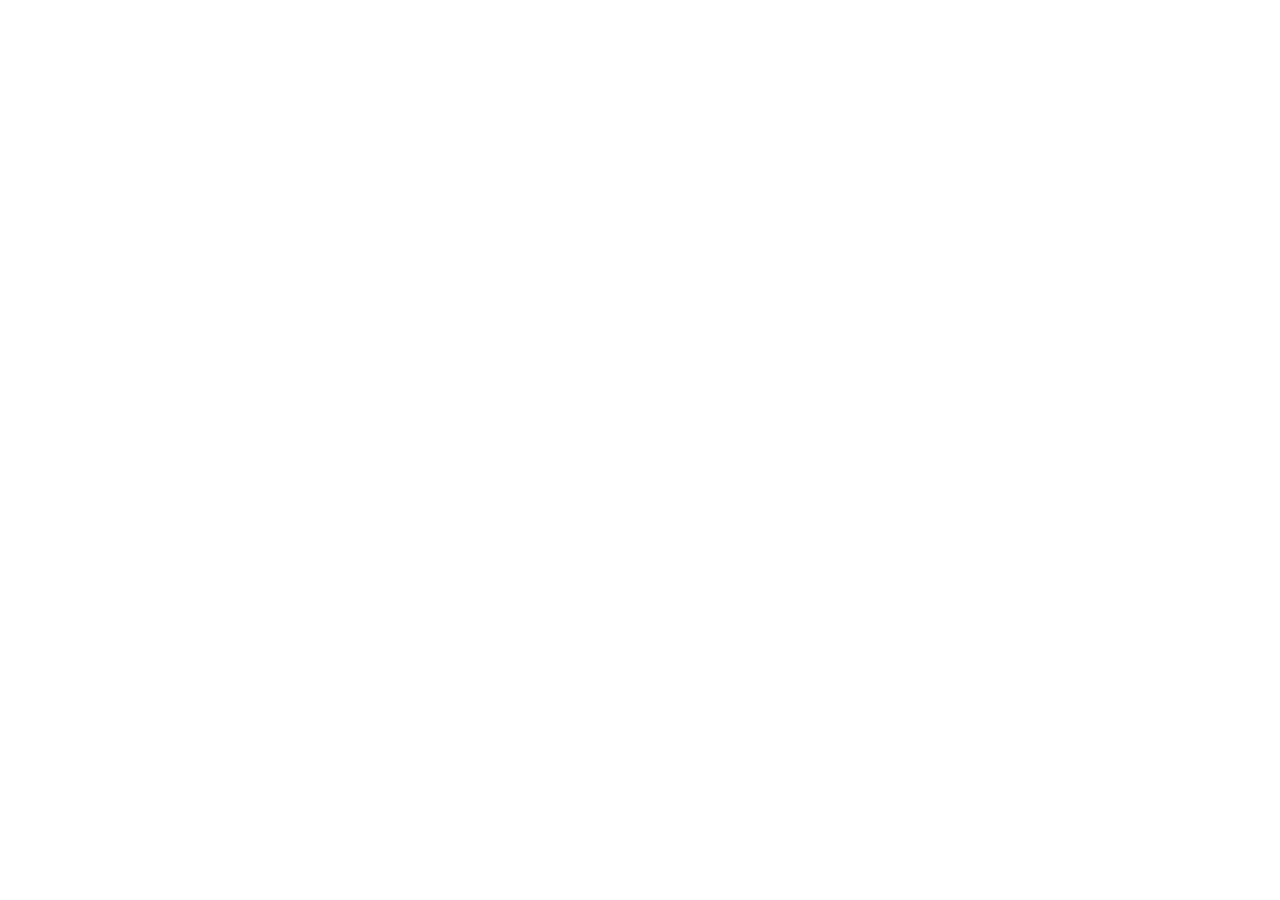
==== templates/advanced.html @ 16dd7d4b "first commit for AWS" ====
<!DOCTYPE html>
<html lang="en" xmlns="http://www.w3.org/1999/html" xmlns="http://www.w3.org/1999/html">
<head>
    <meta charset=utf-8>

    <!--<link rel="stylesheet" href="/static/news/news_visual.css"></link>-->
    <link rel="stylesheet" href="/static/bootstrap/css/bootstrap.css"></link>

    <script src="http://code.jquery.com/jquery.min.js"></script>
    <script src="http://d3js.org/d3.v3.min.js"></script>



<body>
<article>
    <script src="/static/news/NewsVisual_backup.js"></script>

</article>
</body>
</head>
</html>
---- static/news/news_visual.css ----
body {
    margin: 0;
    font-family: "Helvetica Neue", Helvetica, Arial, sans-serif;
    font-size: 14px;
    line-height: 20px;
    color: #333333;
    background-color: #ffffff;
}

h1 {

    margin: 8px 0 0 8px;
    font-family: inherit;
    font-weight: bold;
    line-height: 20px;
    color: inherit;
    text-rendering: optimizelegibility;
    text-align: center;
    font-size: 24pt;
}

.top {

}

.top a {
    color: #0078cd;
}

.top a:visited {
    color: #006dcc;
}

h1>small {
    font-weight: normal;
    line-height: 1;
    color: #999999;
    font-size: 12pt;
}

.popover {
    z-index: 9000;

}

.tooltip {

    position: absolute;
    top: 100px;
    left: 100px;
    border: 1px solid #0088cc;
    background-color: #f5f5f5;
    opacity: .9;
    color: black;
    padding: 10px;
    width: 300px;
    font-size: 7pt;
    z-index: 10;


}

.tooltip .title a {
    font-size: 14pt;
    font-weight: bold;
    color: #0088cc;
}


a {
    text-decoration: none;
    color: #0088cc;
}

a:visited {
    color: #0088cc;
}

a:hover {
    text-decoration: underline;
}

a > circle {
    fill: #08c;
    opacity: .7;
}

a:visited > circle {
    fill: #0088cc;
    stroke: #fff2f2;
}

a:hover > circle {
    stroke: #000;
}

article {
    margin: auto auto auto auto;
    text-align: center;
}

svg {
    margin: 0 auto 20px auto;
    min-width: 960px;
    min-height: 600px;
}

footer {
    text-align: center;
}

button.close {
    padding: 0;
    cursor: pointer;
    background: transparent;
    border: 0;
    -webkit-appearance: none;
}

.btn {
    display: inline-block;
    *display: inline;
    padding: 4px 12px;
    margin-bottom: 0;
    *margin-left: .3em;
    font-size: 14px;
    line-height: 20px;
    color: #333333;
    text-align: center;
    text-shadow: 0 1px 1px rgba(255, 255, 255, 0.75);
    vertical-align: middle;
    cursor: pointer;
    background-color: #f5f5f5;
    *background-color: #e6e6e6;
    background-image: -moz-linear-gradient(top, #ffffff, #e6e6e6);
    background-image: -webkit-gradient(linear, 0 0, 0 100%, from(#ffffff), to(#e6e6e6));
    background-image: -webkit-linear-gradient(top, #ffffff, #e6e6e6);
    background-image: -o-linear-gradient(top, #ffffff, #e6e6e6);
    background-image: linear-gradient(to bottom, #ffffff, #e6e6e6);
    background-repeat: repeat-x;
    border: 1px solid #bbbbbb;
    *border: 0;
    border-color: #e6e6e6 #e6e6e6 #bfbfbf;
    border-color: rgba(0, 0, 0, 0.1) rgba(0, 0, 0, 0.1) rgba(0, 0, 0, 0.25);
    border-bottom-color: #a2a2a2;
    -webkit-border-radius: 4px;
    -moz-border-radius: 4px;
    border-radius: 4px;
    filter: progid:DXImageTransform.Microsoft.gradient(startColorstr='#ffffffff', endColorstr='#ffe6e6e6', GradientType=0);
    filter: progid:DXImageTransform.Microsoft.gradient(enabled=false);
    *zoom: 1;
    -webkit-box-shadow: inset 0 1px 0 rgba(255, 255, 255, 0.2), 0 1px 2px rgba(0, 0, 0, 0.05);
    -moz-box-shadow: inset 0 1px 0 rgba(255, 255, 255, 0.2), 0 1px 2px rgba(0, 0, 0, 0.05);
    box-shadow: inset 0 1px 0 rgba(255, 255, 255, 0.2), 0 1px 2px rgba(0, 0, 0, 0.05);
}

.btn:hover,
.btn:active,
.btn.active,
.btn.disabled,
.btn[disabled] {
    color: #333333;
    background-color: #e6e6e6;
    *background-color: #d9d9d9;
}

.btn:active,
.btn.active {
    background-color: #cccccc \9;
}

.btn:first-child {
    *margin-left: 0;
}

.btn:hover {
    color: #333333;
    text-decoration: none;
    background-position: 0 -15px;
    -webkit-transition: background-position 0.1s linear;
    -moz-transition: background-position 0.1s linear;
    -o-transition: background-position 0.1s linear;
    transition: background-position 0.1s linear;
}

.btn:focus {
    outline: thin dotted #333;
    outline: 5px auto -webkit-focus-ring-color;
    outline-offset: -2px;
}

.btn.active,
.btn:active {
    background-image: none;
    outline: 0;
    -webkit-box-shadow: inset 0 2px 4px rgba(0, 0, 0, 0.15), 0 1px 2px rgba(0, 0, 0, 0.05);
    -moz-box-shadow: inset 0 2px 4px rgba(0, 0, 0, 0.15), 0 1px 2px rgba(0, 0, 0, 0.05);
    box-shadow: inset 0 2px 4px rgba(0, 0, 0, 0.15), 0 1px 2px rgba(0, 0, 0, 0.05);
}

.btn.disabled,
.btn[disabled] {
    cursor: default;
    background-image: none;
    opacity: 0.65;
    filter: alpha(opacity=65);
    -webkit-box-shadow: none;
    -moz-box-shadow: none;
    box-shadow: none;
}

.btn-large {
    padding: 11px 19px;
    font-size: 17.5px;
    -webkit-border-radius: 6px;
    -moz-border-radius: 6px;
    border-radius: 6px;
}

.btn-large [class^="icon-"],
.btn-large [class*=" icon-"] {
    margin-top: 4px;
}

.btn-small {
    padding: 2px 10px;
    font-size: 11.9px;
    -webkit-border-radius: 3px;
    -moz-border-radius: 3px;
    border-radius: 3px;
}

.btn-small [class^="icon-"],
.btn-small [class*=" icon-"] {
    margin-top: 0;
}

.btn-mini [class^="icon-"],
.btn-mini [class*=" icon-"] {
    margin-top: -1px;
}

.btn-mini {
    padding: 0 6px;
    font-size: 10.5px;
    -webkit-border-radius: 3px;
    -moz-border-radius: 3px;
    border-radius: 3px;
}

.btn-block {
    display: block;
    width: 100%;
    padding-right: 0;
    padding-left: 0;
    -webkit-box-sizing: border-box;
    -moz-box-sizing: border-box;
    box-sizing: border-box;
}

.btn-block + .btn-block {
    margin-top: 5px;
}

input[type="submit"].btn-block,
input[type="reset"].btn-block,
input[type="button"].btn-block {
    width: 100%;
}

.btn-primary.active,
.btn-warning.active,
.btn-danger.active,
.btn-success.active,
.btn-info.active,
.btn-inverse.active {
    color: rgba(255, 255, 255, 0.75);
}

.btn {
    border-color: #c5c5c5;
    border-color: rgba(0, 0, 0, 0.15) rgba(0, 0, 0, 0.15) rgba(0, 0, 0, 0.25);
}

.btn-primary {
    color: #ffffff;
    text-shadow: 0 -1px 0 rgba(0, 0, 0, 0.25);
    background-color: #006dcc;
    *background-color: #0044cc;
    background-image: -moz-linear-gradient(top, #0088cc, #0044cc);
    background-image: -webkit-gradient(linear, 0 0, 0 100%, from(#0088cc), to(#0044cc));
    background-image: -webkit-linear-gradient(top, #0088cc, #0044cc);
    background-image: -o-linear-gradient(top, #0088cc, #0044cc);
    background-image: linear-gradient(to bottom, #0088cc, #0044cc);
    background-repeat: repeat-x;
    border-color: #0044cc #0044cc #002a80;
    border-color: rgba(0, 0, 0, 0.1) rgba(0, 0, 0, 0.1) rgba(0, 0, 0, 0.25);
    filter: progid:DXImageTransform.Microsoft.gradient(startColorstr='#ff0088cc', endColorstr='#ff0044cc', GradientType=0);
    filter: progid:DXImageTransform.Microsoft.gradient(enabled=false);
}

.btn-primary:hover,
.btn-primary:active,
.btn-primary.active,
.btn-primary.disabled,
.btn-primary[disabled] {
    color: #ffffff;
    background-color: #0044cc;
    *background-color: #003bb3;
}

.btn-primary:active,
.btn-primary.active {
    background-color: #003399 \9;
}

.btn-warning {
    color: #ffffff;
    text-shadow: 0 -1px 0 rgba(0, 0, 0, 0.25);
    background-color: #faa732;
    *background-color: #f89406;
    background-image: -moz-linear-gradient(top, #fbb450, #f89406);
    background-image: -webkit-gradient(linear, 0 0, 0 100%, from(#fbb450), to(#f89406));
    background-image: -webkit-linear-gradient(top, #fbb450, #f89406);
    background-image: -o-linear-gradient(top, #fbb450, #f89406);
    background-image: linear-gradient(to bottom, #fbb450, #f89406);
    background-repeat: repeat-x;
    border-color: #f89406 #f89406 #ad6704;
    border-color: rgba(0, 0, 0, 0.1) rgba(0, 0, 0, 0.1) rgba(0, 0, 0, 0.25);
    filter: progid:DXImageTransform.Microsoft.gradient(startColorstr='#fffbb450', endColorstr='#fff89406', GradientType=0);
    filter: progid:DXImageTransform.Microsoft.gradient(enabled=false);
}

.btn-warning:hover,
.btn-warning:active,
.btn-warning.active,
.btn-warning.disabled,
.btn-warning[disabled] {
    color: #ffffff;
    background-color: #f89406;
    *background-color: #df8505;
}

.btn-warning:active,
.btn-warning.active {
    background-color: #c67605 \9;
}

.btn-danger {
    color: #ffffff;
    text-shadow: 0 -1px 0 rgba(0, 0, 0, 0.25);
    background-color: #da4f49;
    *background-color: #bd362f;
    background-image: -moz-linear-gradient(top, #ee5f5b, #bd362f);
    background-image: -webkit-gradient(linear, 0 0, 0 100%, from(#ee5f5b), to(#bd362f));
    background-image: -webkit-linear-gradient(top, #ee5f5b, #bd362f);
    background-image: -o-linear-gradient(top, #ee5f5b, #bd362f);
    background-image: linear-gradient(to bottom, #ee5f5b, #bd362f);
    background-repeat: repeat-x;
    border-color: #bd362f #bd362f #802420;
    border-color: rgba(0, 0, 0, 0.1) rgba(0, 0, 0, 0.1) rgba(0, 0, 0, 0.25);
    filter: progid:DXImageTransform.Microsoft.gradient(startColorstr='#ffee5f5b', endColorstr='#ffbd362f', GradientType=0);
    filter: progid:DXImageTransform.Microsoft.gradient(enabled=false);
}

.btn-danger:hover,
.btn-danger:active,
.btn-danger.active,
.btn-danger.disabled,
.btn-danger[disabled] {
    color: #ffffff;
    background-color: #bd362f;
    *background-color: #a9302a;
}

.btn-danger:active,
.btn-danger.active {
    background-color: #942a25 \9;
}

.btn-success {
    color: #ffffff;
    text-shadow: 0 -1px 0 rgba(0, 0, 0, 0.25);
    background-color: #5bb75b;
    *background-color: #51a351;
    background-image: -moz-linear-gradient(top, #62c462, #51a351);
    background-image: -webkit-gradient(linear, 0 0, 0 100%, from(#62c462), to(#51a351));
    background-image: -webkit-linear-gradient(top, #62c462, #51a351);
    background-image: -o-linear-gradient(top, #62c462, #51a351);
    background-image: linear-gradient(to bottom, #62c462, #51a351);
    background-repeat: repeat-x;
    border-color: #51a351 #51a351 #387038;
    border-color: rgba(0, 0, 0, 0.1) rgba(0, 0, 0, 0.1) rgba(0, 0, 0, 0.25);
    filter: progid:DXImageTransform.Microsoft.gradient(startColorstr='#ff62c462', endColorstr='#ff51a351', GradientType=0);
    filter: progid:DXImageTransform.Microsoft.gradient(enabled=false);
}

.btn-success:hover,
.btn-success:active,
.btn-success.active,
.btn-success.disabled,
.btn-success[disabled] {
    color: #ffffff;
    background-color: #51a351;
    *background-color: #499249;
}

.btn-success:active,
.btn-success.active {
    background-color: #408140 \9;
}

.btn-info {
    color: #ffffff;
    text-shadow: 0 -1px 0 rgba(0, 0, 0, 0.25);
    background-color: #49afcd;
    *background-color: #2f96b4;
    background-image: -moz-linear-gradient(top, #5bc0de, #2f96b4);
    background-image: -webkit-gradient(linear, 0 0, 0 100%, from(#5bc0de), to(#2f96b4));
    background-image: -webkit-linear-gradient(top, #5bc0de, #2f96b4);
    background-image: -o-linear-gradient(top, #5bc0de, #2f96b4);
    background-image: linear-gradient(to bottom, #5bc0de, #2f96b4);
    background-repeat: repeat-x;
    border-color: #2f96b4 #2f96b4 #1f6377;
    border-color: rgba(0, 0, 0, 0.1) rgba(0, 0, 0, 0.1) rgba(0, 0, 0, 0.25);
    filter: progid:DXImageTransform.Microsoft.gradient(startColorstr='#ff5bc0de', endColorstr='#ff2f96b4', GradientType=0);
    filter: progid:DXImageTransform.Microsoft.gradient(enabled=false);
}

.btn-info:hover,
.btn-info:active,
.btn-info.active,
.btn-info.disabled,
.btn-info[disabled] {
    color: #ffffff;
    background-color: #2f96b4;
    *background-color: #2a85a0;
}

.btn-info:active,
.btn-info.active {
    background-color: #24748c \9;
}

.btn-inverse {
    color: #ffffff;
    text-shadow: 0 -1px 0 rgba(0, 0, 0, 0.25);
    background-color: #363636;
    *background-color: #222222;
    background-image: -moz-linear-gradient(top, #444444, #222222);
    background-image: -webkit-gradient(linear, 0 0, 0 100%, from(#444444), to(#222222));
    background-image: -webkit-linear-gradient(top, #444444, #222222);
    background-image: -o-linear-gradient(top, #444444, #222222);
    background-image: linear-gradient(to bottom, #444444, #222222);
    background-repeat: repeat-x;
    border-color: #222222 #222222 #000000;
    border-color: rgba(0, 0, 0, 0.1) rgba(0, 0, 0, 0.1) rgba(0, 0, 0, 0.25);
    filter: progid:DXImageTransform.Microsoft.gradient(startColorstr='#ff444444', endColorstr='#ff222222', GradientType=0);
    filter: progid:DXImageTransform.Microsoft.gradient(enabled=false);
}

.btn-inverse:hover,
.btn-inverse:active,
.btn-inverse.active,
.btn-inverse.disabled,
.btn-inverse[disabled] {
    color: #ffffff;
    background-color: #222222;
    *background-color: #151515;
}

.btn-inverse:active,
.btn-inverse.active {
    background-color: #080808 \9;
}

button.btn,
input[type="submit"].btn {
    *padding-top: 3px;
    *padding-bottom: 3px;
}

button.btn::-moz-focus-inner,
input[type="submit"].btn::-moz-focus-inner {
    padding: 0;
    border: 0;
}

button.btn.btn-large,
input[type="submit"].btn.btn-large {
    *padding-top: 7px;
    *padding-bottom: 7px;
}

button.btn.btn-small,
input[type="submit"].btn.btn-small {
    *padding-top: 3px;
    *padding-bottom: 3px;
}

button.btn.btn-mini,
input[type="submit"].btn.btn-mini {
    *padding-top: 1px;
    *padding-bottom: 1px;
}

.btn-link,
.btn-link:active,
.btn-link[disabled] {
    background-color: transparent;
    background-image: none;
    -webkit-box-shadow: none;
    -moz-box-shadow: none;
    box-shadow: none;
}

.btn-link {
    color: #0088cc;
    cursor: pointer;
    border-color: transparent;
    -webkit-border-radius: 0;
    -moz-border-radius: 0;
    border-radius: 0;
}

.btn-link:hover {
    color: #005580;
    text-decoration: underline;
    background-color: transparent;
}

.btn-link[disabled]:hover {
    color: #333333;
    text-decoration: none;
}

.btn-group {
    position: relative;
    display: inline-block;
    *display: inline;
    *margin-left: .3em;
    font-size: 0;
    white-space: nowrap;
    vertical-align: middle;
    *zoom: 1;
}

.btn-group:first-child {
    *margin-left: 0;
}

.btn-group + .btn-group {
    margin-left: 5px;
}

.btn-toolbar {
    margin-top: 10px;
    margin-bottom: 10px;
    font-size: 0;
}

.btn-toolbar > .btn + .btn,
.btn-toolbar > .btn-group + .btn,
.btn-toolbar > .btn + .btn-group {
    margin-left: 5px;
}

.btn-group > .btn {
    position: relative;
    -webkit-border-radius: 0;
    -moz-border-radius: 0;
    border-radius: 0;
}

.btn-group > .btn + .btn {
    margin-left: -1px;
}

.btn-group > .btn,
.btn-group > .dropdown-menu,
.btn-group > .popover {
    font-size: 14px;
}

.btn-group > .btn-mini {
    font-size: 10.5px;
}

.btn-group > .btn-small {
    font-size: 11.9px;
}

.btn-group > .btn-large {
    font-size: 17.5px;
}

.btn-group > .btn:first-child {
    margin-left: 0;
    -webkit-border-bottom-left-radius: 4px;
    border-bottom-left-radius: 4px;
    -webkit-border-top-left-radius: 4px;
    border-top-left-radius: 4px;
    -moz-border-radius-bottomleft: 4px;
    -moz-border-radius-topleft: 4px;
}

.btn-group > .btn:last-child,
.btn-group > .dropdown-toggle {
    -webkit-border-top-right-radius: 4px;
    border-top-right-radius: 4px;
    -webkit-border-bottom-right-radius: 4px;
    border-bottom-right-radius: 4px;
    -moz-border-radius-topright: 4px;
    -moz-border-radius-bottomright: 4px;
}

.btn-group > .btn.large:first-child {
    margin-left: 0;
    -webkit-border-bottom-left-radius: 6px;
    border-bottom-left-radius: 6px;
    -webkit-border-top-left-radius: 6px;
    border-top-left-radius: 6px;
    -moz-border-radius-bottomleft: 6px;
    -moz-border-radius-topleft: 6px;
}

.btn-group > .btn.large:last-child,
.btn-group > .large.dropdown-toggle {
    -webkit-border-top-right-radius: 6px;
    border-top-right-radius: 6px;
    -webkit-border-bottom-right-radius: 6px;
    border-bottom-right-radius: 6px;
    -moz-border-radius-topright: 6px;
    -moz-border-radius-bottomright: 6px;
}

.btn-group > .btn:hover,
.btn-group > .btn:focus,
.btn-group > .btn:active,
.btn-group > .btn.active {
    z-index: 2;
}

.btn-group .dropdown-toggle:active,
.btn-group.open .dropdown-toggle {
    outline: 0;
}

.btn-group > .btn + .dropdown-toggle {
    *padding-top: 5px;
    padding-right: 8px;
    *padding-bottom: 5px;
    padding-left: 8px;
    -webkit-box-shadow: inset 1px 0 0 rgba(255, 255, 255, 0.125), inset 0 1px 0 rgba(255, 255, 255, 0.2), 0 1px 2px rgba(0, 0, 0, 0.05);
    -moz-box-shadow: inset 1px 0 0 rgba(255, 255, 255, 0.125), inset 0 1px 0 rgba(255, 255, 255, 0.2), 0 1px 2px rgba(0, 0, 0, 0.05);
    box-shadow: inset 1px 0 0 rgba(255, 255, 255, 0.125), inset 0 1px 0 rgba(255, 255, 255, 0.2), 0 1px 2px rgba(0, 0, 0, 0.05);
}

.btn-group > .btn-mini + .dropdown-toggle {
    *padding-top: 2px;
    padding-right: 5px;
    *padding-bottom: 2px;
    padding-left: 5px;
}

.btn-group > .btn-small + .dropdown-toggle {
    *padding-top: 5px;
    *padding-bottom: 4px;
}

.btn-group > .btn-large + .dropdown-toggle {
    *padding-top: 7px;
    padding-right: 12px;
    *padding-bottom: 7px;
    padding-left: 12px;
}

.btn-group.open .dropdown-toggle {
    background-image: none;
    -webkit-box-shadow: inset 0 2px 4px rgba(0, 0, 0, 0.15), 0 1px 2px rgba(0, 0, 0, 0.05);
    -moz-box-shadow: inset 0 2px 4px rgba(0, 0, 0, 0.15), 0 1px 2px rgba(0, 0, 0, 0.05);
    box-shadow: inset 0 2px 4px rgba(0, 0, 0, 0.15), 0 1px 2px rgba(0, 0, 0, 0.05);
}

.btn-group.open .btn.dropdown-toggle {
    background-color: #e6e6e6;
}

.btn-group.open .btn-primary.dropdown-toggle {
    background-color: #0044cc;
}

.btn-group.open .btn-warning.dropdown-toggle {
    background-color: #f89406;
}

.btn-group.open .btn-danger.dropdown-toggle {
    background-color: #bd362f;
}

.btn-group.open .btn-success.dropdown-toggle {
    background-color: #51a351;
}

.btn-group.open .btn-info.dropdown-toggle {
    background-color: #2f96b4;
}

.btn-group.open .btn-inverse.dropdown-toggle {
    background-color: #222222;
}

.btn .caret {
    margin-top: 8px;
    margin-left: 0;
}

.btn-mini .caret,
.btn-small .caret,
.btn-large .caret {
    margin-top: 6px;
}

.btn-large .caret {
    border-top-width: 5px;
    border-right-width: 5px;
    border-left-width: 5px;
}

.dropup .btn-large .caret {
    border-bottom-width: 5px;
}

.btn-primary .caret,
.btn-warning .caret,
.btn-danger .caret,
.btn-info .caret,
.btn-success .caret,
.btn-inverse .caret {
    border-top-color: #ffffff;
    border-bottom-color: #ffffff;
}

.btn-group-vertical {
    display: inline-block;
    *display: inline;
    /* IE7 inline-block hack */

    *zoom: 1;
}

.btn-group-vertical > .btn {
    display: block;
    float: none;
    max-width: 100%;
    -webkit-border-radius: 0;
    -moz-border-radius: 0;
    border-radius: 0;
}

.btn-group-vertical > .btn + .btn {
    margin-top: -1px;
    margin-left: 0;
}

.btn-group-vertical > .btn:first-child {
    -webkit-border-radius: 4px 4px 0 0;
    -moz-border-radius: 4px 4px 0 0;
    border-radius: 4px 4px 0 0;
}

.btn-group-vertical > .btn:last-child {
    -webkit-border-radius: 0 0 4px 4px;
    -moz-border-radius: 0 0 4px 4px;
    border-radius: 0 0 4px 4px;
}

.btn-group-vertical > .btn-large:first-child {
    -webkit-border-radius: 6px 6px 0 0;
    -moz-border-radius: 6px 6px 0 0;
    border-radius: 6px 6px 0 0;
}

.btn-group-vertical > .btn-large:last-child {
    -webkit-border-radius: 0 0 6px 6px;
    -moz-border-radius: 0 0 6px 6px;
    border-radius: 0 0 6px 6px;
}
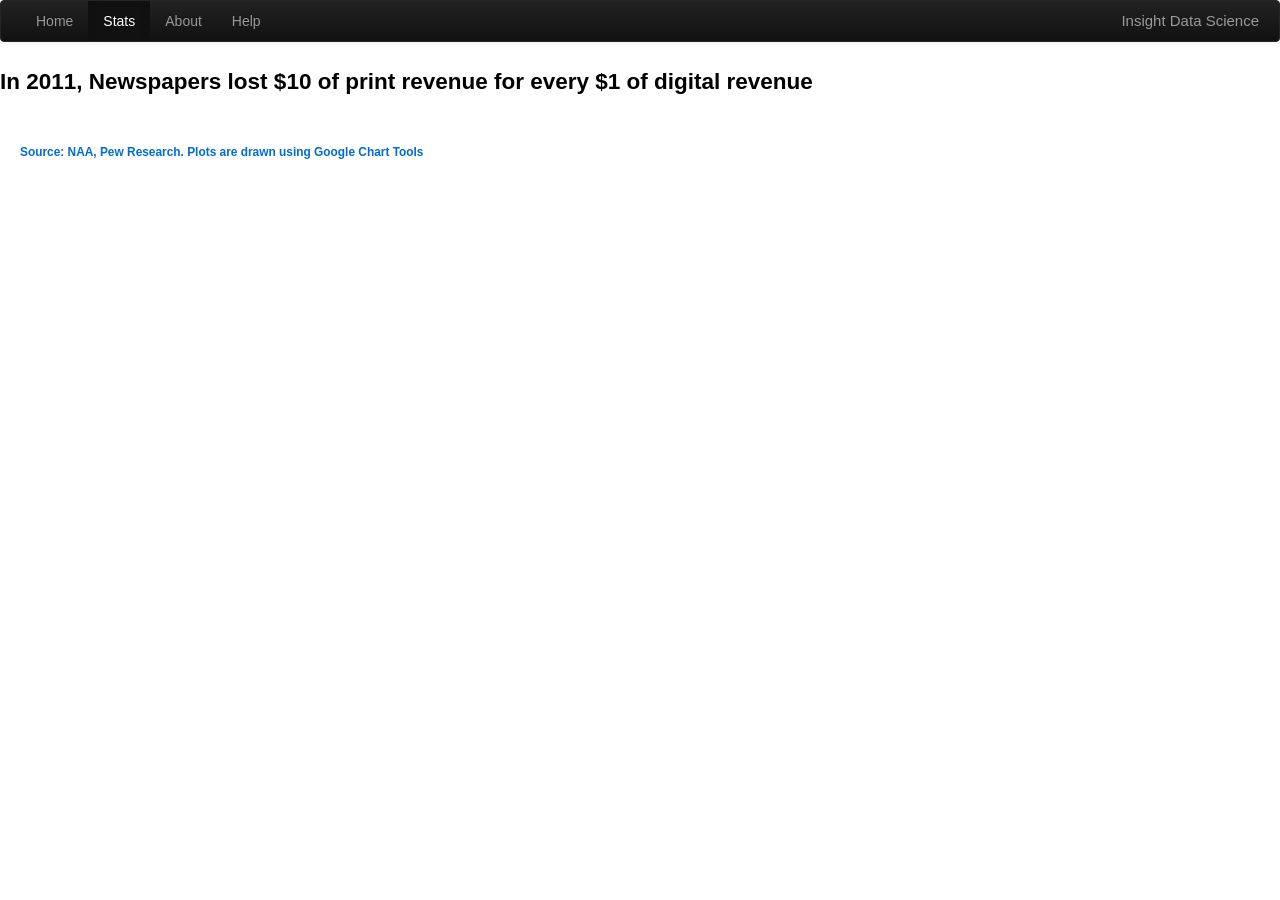
==== commit 1d7dbda3: "Commit with stats" ====
--- a/templates/advanced.html
+++ b/templates/advanced.html
@@ -1,21 +1,129 @@
-<!DOCTYPE html>
-<html lang="en" xmlns="http://www.w3.org/1999/html" xmlns="http://www.w3.org/1999/html">
+<!DOCTYPE html PUBLIC "-//W3C//DTD XHTML 1.0 Strict//EN" "http://www.w3.org/TR/xhtml1/DTD/xhtml1-strict.dtd">
+<html xmlns="http://www.w3.org/1999/xhtml">
 <head>
-    <meta charset=utf-8>
 
-    <!--<link rel="stylesheet" href="/static/news/news_visual.css"></link>-->
+    <meta http-equiv="content-type" content="text/html; charset=utf-8"/>
     <link rel="stylesheet" href="/static/bootstrap/css/bootstrap.css"></link>
+    <script src="//ajax.googleapis.com/ajax/libs/jquery/1.8.3/jquery.min.js"></script>
+    <script src="http://d3js.org/d3.v3.min.js"></script>
+    <script src="/static/bootstrap/js/twitterjs.js"></script>
+    <script src="/static/bootstrap/js/bootstrap-tooltip.js"></script>
+    <script src="/static/bootstrap/js/bootstrap-popover.js"></script>
+    <script type="text/javascript" src="http://www.google.com/jsapi"></script>
 
-    <script src="http://code.jquery.com/jquery.min.js"></script>
-    <script src="http://d3js.org/d3.v3.min.js"></script>
+    <title>
+        Newspaper Stats Visualisation
+    </title>
+
+    <script type="text/javascript">
+        google.load('visualization', '1', {packages: ['corechart']});
+    </script>
+    <script type="text/javascript">
+        function drawVisualization() {
+            // Create and populate the data table.
+            var data = google.visualization.arrayToDataTable([
+                ['x', 'WSJ', 'NY Times', 'LA Times', 'USA Today'],
+                ['1994',   1.76,       1.13,           1.23,    2.02],
+                ['1995',   1.80,       1.16,           1.06,    2.14],
+                ['1998',   1.74,       1.11,           1.03,    2.27],
+                ['2000',   1.72,       1.14,           1.00,    2.28],
+                ['2001',   1.74,       1.15,           0.95,    2.25],
+                ['2002',   1.78,       1.19,           0.94,    2.21],
+                ['2003',   2.10,       1.13,           0.92,    2.23],
+                ['2004',   1.94,       1.14,           0.91,    2.25],
+                ['2005',   1.95,       1.13,           0.90,    2.33],
+                ['2006',   1.98,       1.14,           0.84,    2.27],
+                ['2007',   1.98,       1.12,           0.75,    2.28],
+                ['2008',   2.00,       1.07,           0.70,    2.25],
+                ['2009',   1.99,       1.03,           0.63,    1.90],
+                ['2010',   2.10,       0.95,           0.64,    1.80],
+                ['2011',   2.11,       1.01,           0.63,    1.78],
+                ['2012',   2.30,       1.61,           0.61,    1.71]
+
+            ]);
+
+            // Create and draw the visualization.
+            new google.visualization.LineChart(document.getElementById('visualization')).
+                    draw(data, {curveType: "function",
+                        width: 700, height: 700,
+                        vAxis: {maxValue: 2.8}, title: 'Newspaper Subscribers',
+                        titleTextStyle: {fontSize: 24},
+                        pointSize: 5,
+                        hAxis: {title: 'Year', showTextEvery: 2, titleTextStyle:{fontSize: 20}},
+                        vAxis: {title: 'Subscribers in Millions', titleTextStyle:{fontSize: 20}},
+                        legend: {position: 'in'}
+                    }
+            );
+        }
 
 
+        google.setOnLoadCallback(drawVisualization);
+    </script>
+
+    <script type="text/javascript">
+        function drawVisualization() {
+            // Create and populate the data table.
+            var data = google.visualization.arrayToDataTable([
+                ['x', 'Print Edition', 'Digital Edition'],
+                ['2003',   44.9,       1.21],
+                ['2004',   46.7,       1.54],
+                ['2005',   47.4,       2.02],
+                ['2006',   46.6,       2.67],
+                ['2007',   42.20,      3.16],
+                ['2008',   34.74,      3.10],
+                ['2009',   24.82,      2.74],
+                ['2010',   22.79,      3.04],
+                ['2011',   20.69,      3.24]
+
+            ]);
+
+            // Create and draw the visualization.
+            new google.visualization.LineChart(document.getElementById('visualization_2')).
+                    draw(data, {curveType: "function",
+                        width: 800, height: 700,
+                        vAxis: {maxValue: 2.5}, title: 'Newspaper Advertising Revenue',
+                        titleTextStyle: {fontSize: 24},
+                        pointSize: 5,
+                        hAxis: {title: 'Year', titleTextStyle:{fontSize: 20}},
+                        vAxis: {title: 'In Millions of Dollars', titleTextStyle:{fontSize: 20}},
+                        legend: {position: 'in'}
+                    }
+            );
+        }
+
+
+        google.setOnLoadCallback(drawVisualization);
+    </script>
+
+</head>
 
 <body>
-<article>
-    <script src="/static/news/NewsVisual_backup.js"></script>
 
-</article>
+<div class="navbar navbar-inverse">
+    <div class="navbar-inner">
+        <ul class="nav">
+            <li ><a href="/">Home</a></li>
+            <li class = "active"><a href="Stats">Stats</a></li>
+            <li><a href="About">About</a> </li>
+
+            <li><a href="#" id="example" rel="popover" data-placement="bottom" data-content="The left pane shows the keywords for the most talked about news. Hover over them to read the related news from various sources and also see what people are saying about it on Twitter. Click on the help again to dismiss this info (Before it annoys you!)" data-original-title="Stay Current With News Now!">Help</a></li></ul>
+
+        <ul class="nav pull-right"><li class="headersettings">Insight Data Science</li>
+
+        </ul>
+
+    </div>
+</div>
+<h3> In 2011, Newspapers lost $10 of print revenue for every $1 of digital revenue </h3>
+<div class="container-fluid">
+    <div class="row-fluid">
+
+        <div id="visualization_2" class="span6"></div>
+
+      <div id="visualization" class = "span6"></div>
+    </div>
+    <p> <h6 small> Source: NAA, Pew Research. Plots are drawn using Google Chart Tools</h6></p>
+</div>
 </body>
-</head>
 </html>
+​
